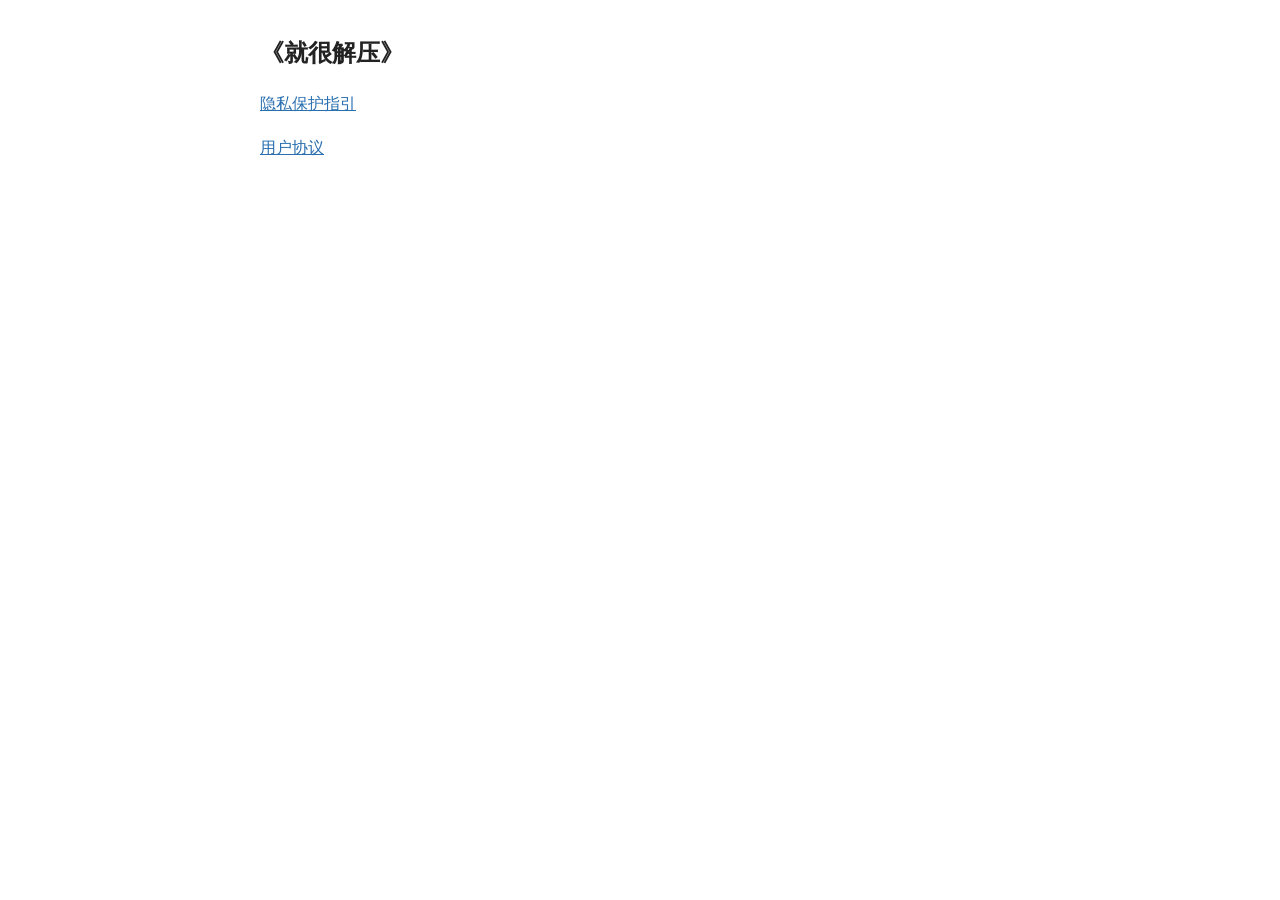
==== index.html @ c31643d0 "1" ====
<!doctype html><html lang="zh-CN"><head><meta charset="utf-8"><meta name="viewport" content="width=device-width,initial-scale=1"><title>《就很解压》协议</title><link rel="stylesheet" href="style.css"></head><body><h1>《就很解压》</h1><p><a href="privacy.html">隐私保护指引</a></p><p><a href="terms.html">用户协议</a></p></body></html>
---- style.css ----
body{font:16px/1.75 -apple-system,"PingFang SC","Microsoft YaHei",sans-serif;color:#222;background:#fff;max-width:760px;margin:0 auto;padding:24px 16px 64px}
h1{font-size:24px;margin:8px 0 4px}h2{font-size:18px;margin:28px 0 8px}.meta{color:#666;font-size:14px}
table{border-collapse:collapse;width:100%;font-size:14px;margin:8px 0}th,td{border:1px solid #ccc;padding:6px 8px;text-align:left;vertical-align:top}th{background:#f4f4f4}
.wrap{overflow-x:auto}a{color:#2a6fb0}
@media (prefers-color-scheme:dark){body{background:#151515;color:#ddd}th{background:#222}th,td{border-color:#444}.meta{color:#999}a{color:#7ab0e8}}
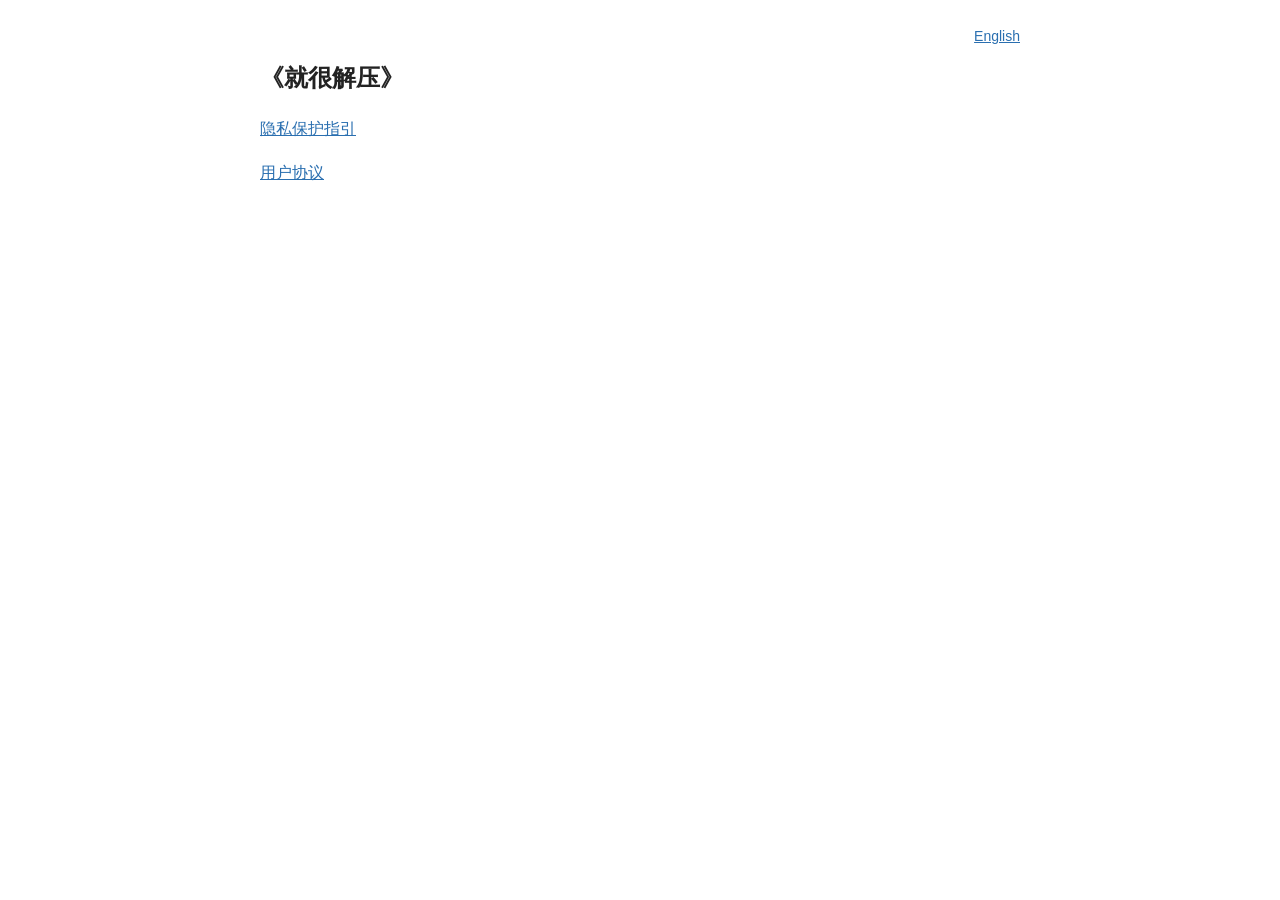
==== commit 8a008bde: "add en" ====
--- a/index.html
+++ b/index.html
@@ -1 +1 @@
-<!doctype html><html lang="zh-CN"><head><meta charset="utf-8"><meta name="viewport" content="width=device-width,initial-scale=1"><title>《就很解压》协议</title><link rel="stylesheet" href="style.css"></head><body><h1>《就很解压》</h1><p><a href="privacy.html">隐私保护指引</a></p><p><a href="terms.html">用户协议</a></p></body></html>
+<!doctype html><html lang="zh-CN"><head><meta charset="utf-8"><meta name="viewport" content="width=device-width,initial-scale=1"><title>《就很解压》协议</title><link rel="stylesheet" href="style.css"></head><body><p class="lang"><a href="index-en.html">English</a></p><h1>《就很解压》</h1><p><a href="privacy.html">隐私保护指引</a></p><p><a href="terms.html">用户协议</a></p></body></html>
--- a/style.css
+++ b/style.css
@@ -1,5 +1,5 @@
 body{font:16px/1.75 -apple-system,"PingFang SC","Microsoft YaHei",sans-serif;color:#222;background:#fff;max-width:760px;margin:0 auto;padding:24px 16px 64px}
 h1{font-size:24px;margin:8px 0 4px}h2{font-size:18px;margin:28px 0 8px}.meta{color:#666;font-size:14px}
 table{border-collapse:collapse;width:100%;font-size:14px;margin:8px 0}th,td{border:1px solid #ccc;padding:6px 8px;text-align:left;vertical-align:top}th{background:#f4f4f4}
-.wrap{overflow-x:auto}a{color:#2a6fb0}
+.wrap{overflow-x:auto}.lang{text-align:right;font-size:14px;margin:0}a{color:#2a6fb0}
 @media (prefers-color-scheme:dark){body{background:#151515;color:#ddd}th{background:#222}th,td{border-color:#444}.meta{color:#999}a{color:#7ab0e8}}
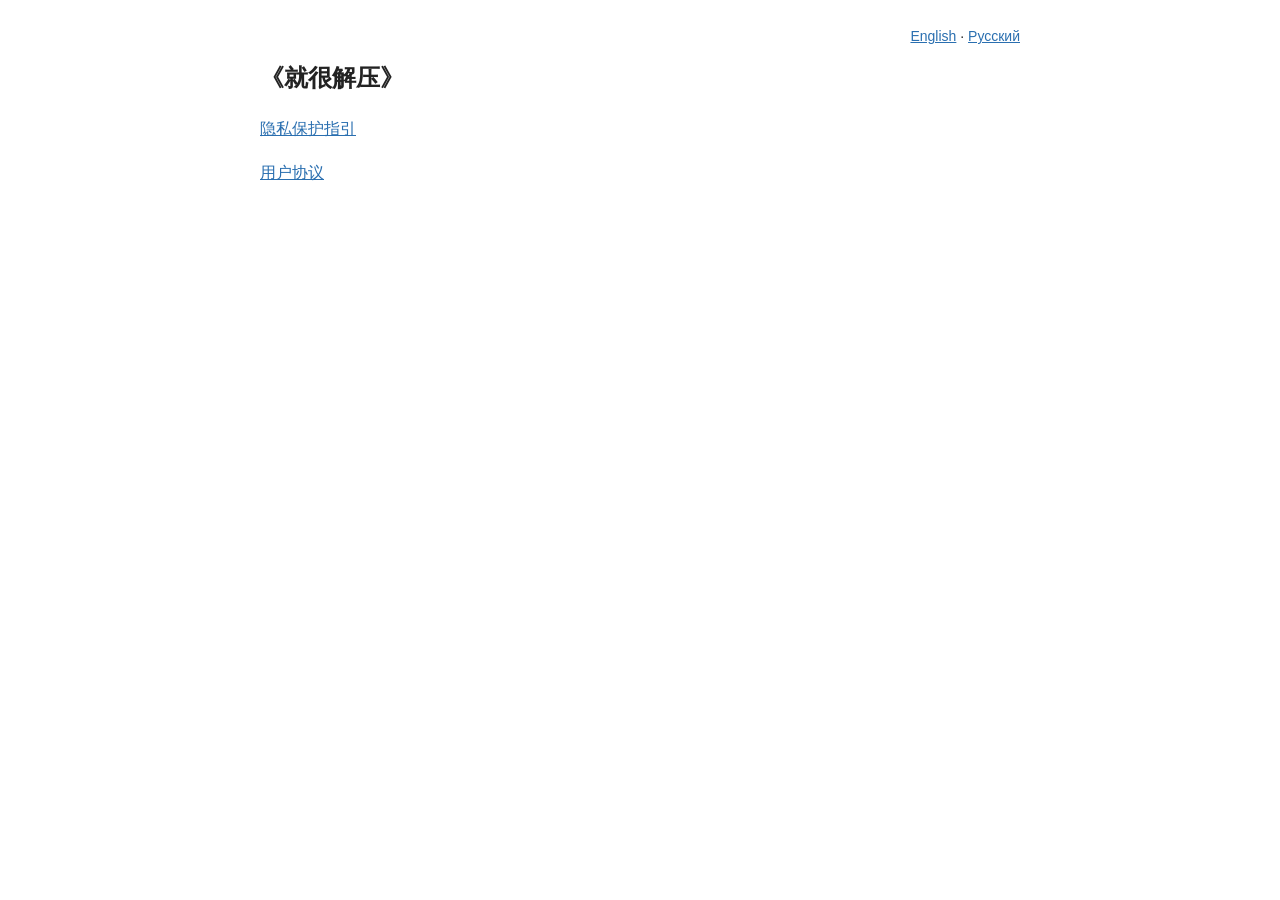
==== commit 01d72da4: "1" ====
--- a/index.html
+++ b/index.html
@@ -1 +1 @@
-<!doctype html><html lang="zh-CN"><head><meta charset="utf-8"><meta name="viewport" content="width=device-width,initial-scale=1"><title>《就很解压》协议</title><link rel="stylesheet" href="style.css"></head><body><p class="lang"><a href="index-en.html">English</a></p><h1>《就很解压》</h1><p><a href="privacy.html">隐私保护指引</a></p><p><a href="terms.html">用户协议</a></p></body></html>
+<!doctype html><html lang="zh-CN"><head><meta charset="utf-8"><meta name="viewport" content="width=device-width,initial-scale=1"><title>《就很解压》协议</title><link rel="stylesheet" href="style.css"></head><body><p class="lang"><a href="index_en.html">English</a> · <a href="index_ru.html">Русский</a></p><h1>《就很解压》</h1><p><a href="privacy.html">隐私保护指引</a></p><p><a href="terms.html">用户协议</a></p></body></html>
